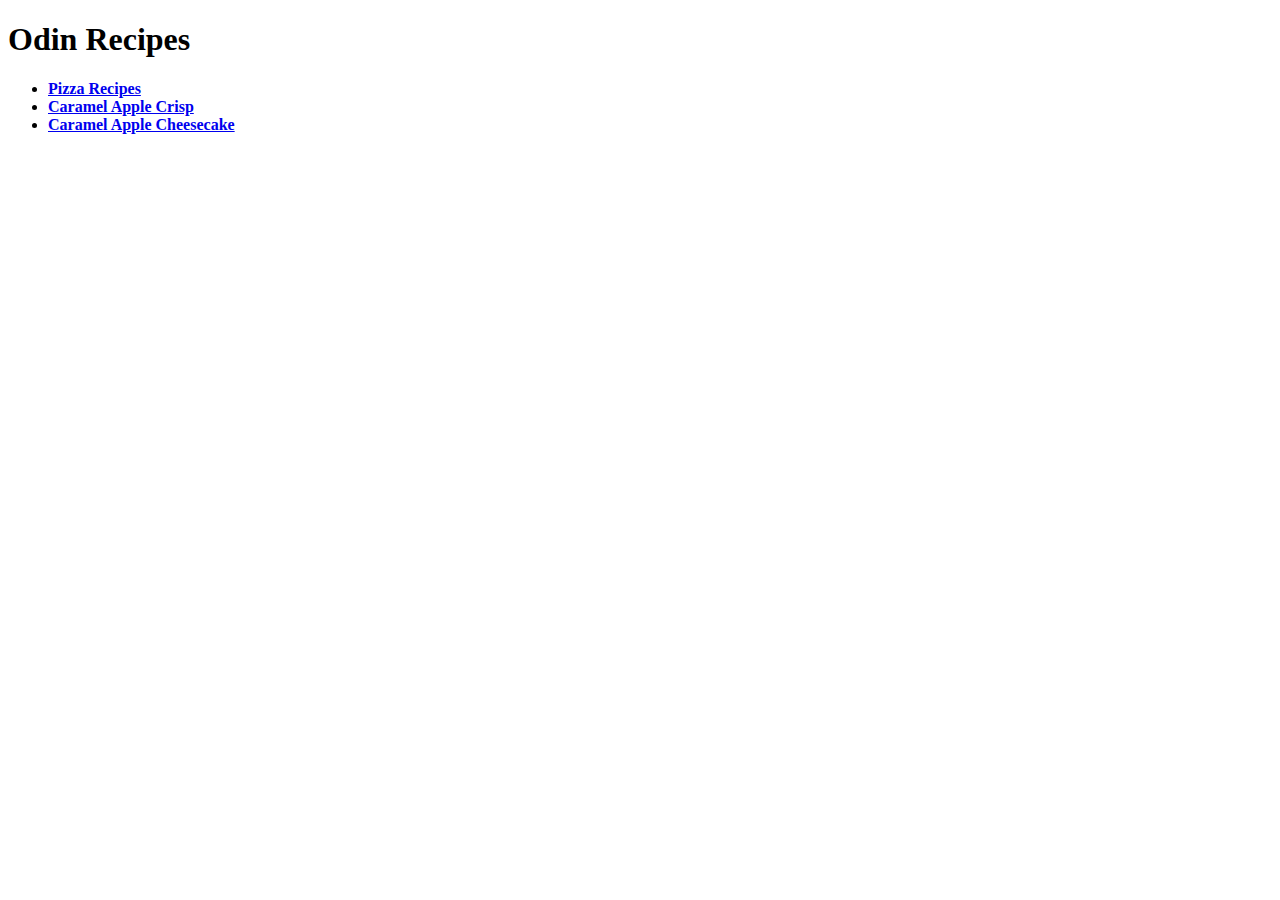
==== index.html @ 99485ca8 "I wrote the links to other pages" ====
<!DOCTYPE html>
<html lang="en">
<head>
    <meta charset="UTF-8">
    <meta name="viewport" content="width=device-width, initial-scale=1.0">
    <title>Document</title>
</head>
<body>
    <h1>Odin Recipes</h1>
    <ul>
        <li><a href="./recipes/pizza.html" rel="noopener noreferrer"><strong>Pizza Recipes</strong></a></li>
        <li><a href="./recipes/caramel-apple-crisp.html" rel="noopener noreferrer"><strong>Caramel Apple Crisp</strong></a></li>
        <li><a href="./recipes/caramel-apple-cheesecake.html" rel="noopener noreferrer"><strong>Caramel Apple Cheesecake</strong></a></li>
    </ul>
    
</body>
</html>
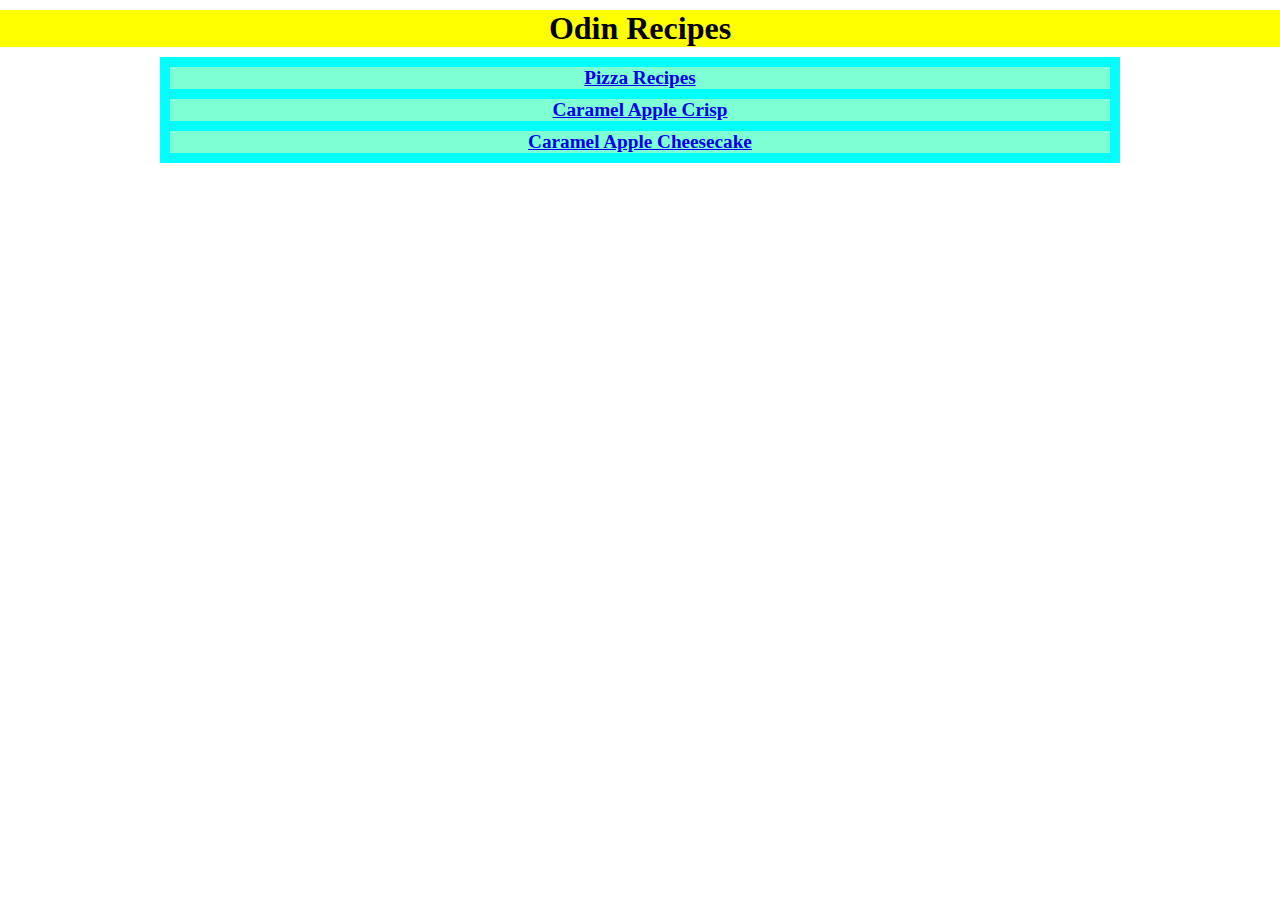
==== commit 5bfabadd: "I finally made the css file and messed with margin and padding" ====
--- a/index.html
+++ b/index.html
@@ -4,14 +4,15 @@
     <meta charset="UTF-8">
     <meta name="viewport" content="width=device-width, initial-scale=1.0">
     <title>Document</title>
+    <link rel="stylesheet" href="styles.css">
 </head>
 <body>
     <h1>Odin Recipes</h1>
     <ul>
         <li><a href="./recipes/pizza.html" rel="noopener noreferrer"><strong>Pizza Recipes</strong></a></li>
-        <li><a href="./recipes/caramel-apple-crisp.html" rel="noopener noreferrer"><strong>Caramel Apple Crisp</strong></a></li>
+            
+        <li class="crisp"><a href="./recipes/caramel-apple-crisp.html" rel="noopener noreferrer"><strong>Caramel Apple Crisp</strong></a></li>
         <li><a href="./recipes/caramel-apple-cheesecake.html" rel="noopener noreferrer"><strong>Caramel Apple Cheesecake</strong></a></li>
     </ul>
-    
 </body>
 </html>--- a/styles.css
+++ b/styles.css
@@ -0,0 +1,31 @@
+* {
+    box-sizing: border-box;
+    margin: 0;
+    padding: 0;
+}
+
+h1 {
+    text-align: center;
+    margin-bottom: 10px;
+    margin-top: 10px;
+    background-color: yellow;
+}
+
+ul {
+    list-style-type: none;
+    background-color: aqua;
+    padding: 10px;
+    margin: auto 10em;
+}
+
+li {
+    background-color: aquamarine;
+    text-align: center;
+    border-color: aqua;
+    font-size: larger;
+}
+
+.crisp {
+    margin: 10px auto;
+}
+
